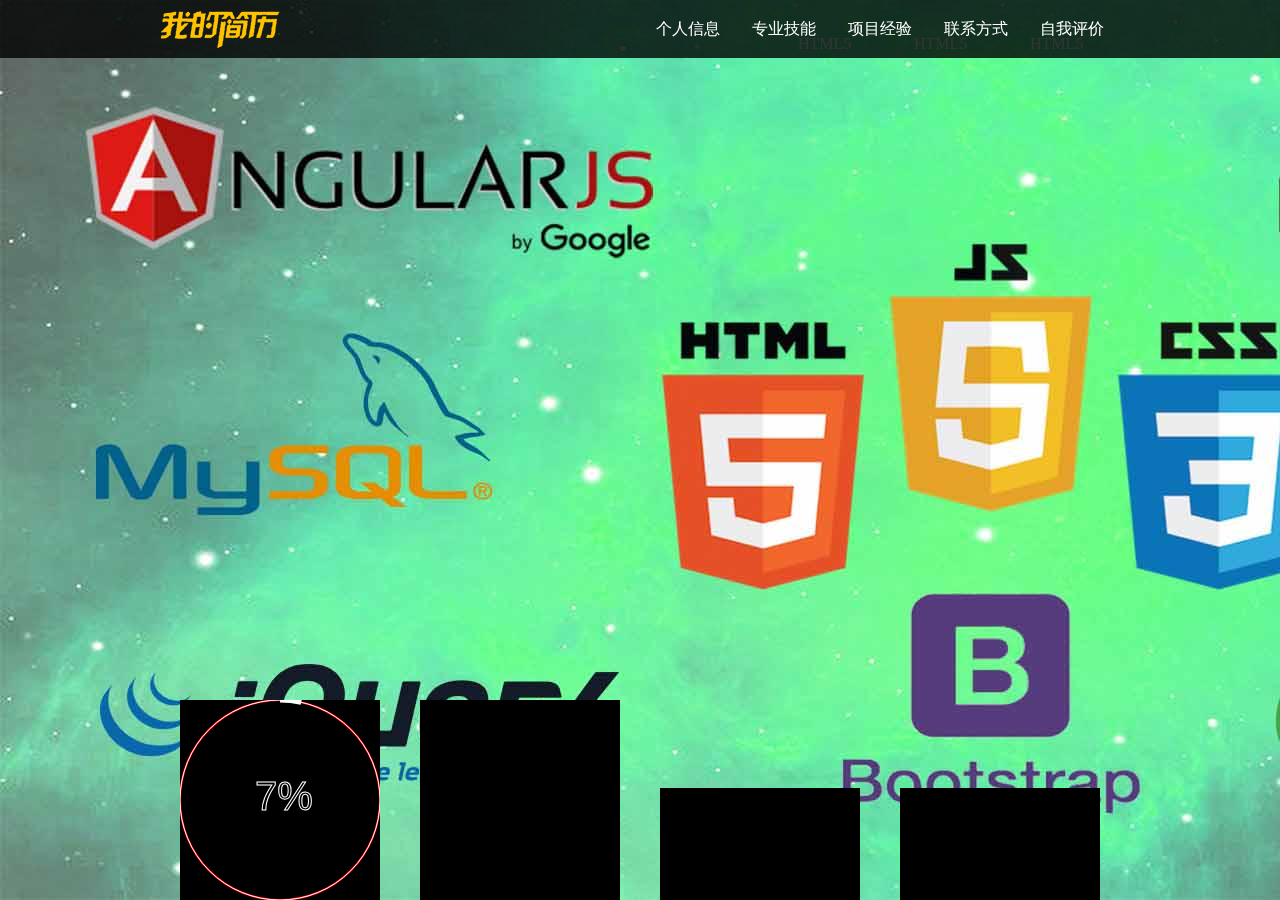
==== myResume.html @ 8bf97d99 "add my persomal page" ====
<!DOCTYPE html>
<html>
	<head>
		<meta charset="UTF-8">
		<title></title>
		<link rel="stylesheet" href="css/myResume.css" />
		<script type="text/javascript" src="js/jquery-3.3.1.js" ></script>
		<script src="js/canvas.js" type="text/javascript" charset="utf-8"></script>
	</head>
	<body>
		<!--导航-->
		<div class="container-fluid">
		<div class="container">
			<div class="logo"></div>
			<ul>
				<li><a href="javascript::">个人信息</a></li>
				<li><a href="javascript::">专业技能</a></li>
				<li><a href="javascript::">项目经验</a></li>
				<li><a href="javascript::">联系方式</a></li>
				<li><a href="javascript::">自我评价</a></li>
			</ul>
		</div>
		</div>
		<!--个人信息-->
		<div class="section_1">
			<div class="container">
				<div class="remsum">
					<h2>个人信息</h2>
					<div class="remsum_content">
						<table>
							
							<tbody >
								<tr><th colspan="6">基本信息</th></tr>
								<tr>
									<td>姓名</td>
									<td>赵震</td>
									<td>性别</td>
									<td>男</td>
									<td>出生日期</td>
									<td>1993-08-23</td>
								</tr>
								<tr>
									<td>民族</td>
									<td>满</td>
									<td>住址</td>
									<td >武汉江夏区大花岭</td>
									<td>毕业时间</td>
									<td >2016</td>
								</tr>
								<tr>
									<td>手机</td>
									<td colspan="2">137 0405 9677</td>
									<td>邮箱</td>
									<td colspan="2">956632755@qq.com</td>									
								</tr>
								<tr>
									<td>学历</td>
									<td colspan="2">本科</td>
									<td>职业</td>
									<td colspan="2">Web前端</td>									
								</tr>
							</tbody>
							<tbody >
								<tr><th colspan="6">基本信息</th></tr>
								<tr>
									<td>姓名</td>
									<td>赵震</td>
									<td>性别</td>
									<td>男</td>
									<td>出生日期</td>
									<td>1993-08-23</td>
								</tr>
								<tr>
									<td>民族</td>
									<td>满</td>
									<td>住址</td>
									<td >武汉江夏区大花岭</td>
									<td>毕业时间</td>
									<td >2016</td>
								</tr>
								<tr>
									<td>手机</td>
									<td colspan="2">137 0405 9677</td>
									<td>邮箱</td>
									<td colspan="2">956632755@qq.com</td>									
								</tr>
								<tr>
									<td>学历</td>
									<td colspan="2">本科</td>
									<td>职业</td>
									<td colspan="2">Web前端</td>									
								</tr>
							</tbody>
							<tbody >
								<tr><th colspan="6">基本信息</th></tr>
								<tr>
									<td>姓名</td>
									<td>赵震</td>
									<td>性别</td>
									<td>男</td>
									<td>出生日期</td>
									<td>1993-08-23</td>
								</tr>
								<tr>
									<td>民族</td>
									<td>满</td>
									<td>住址</td>
									<td >武汉江夏区大花岭</td>
									<td>毕业时间</td>
									<td >2016</td>
								</tr>
								<tr>
									<td>手机</td>
									<td colspan="2">137 0405 9677</td>
									<td>邮箱</td>
									<td colspan="2">956632755@qq.com</td>									
								</tr>
								<tr>
									<td>学历</td>
									<td colspan="2">本科</td>
									<td>职业</td>
									<td colspan="2">Web前端</td>									
								</tr>
							</tbody>
							<tbody >
								<tr><th colspan="6">基本信息</th></tr>
								<tr>
									<td>姓名</td>
									<td>赵震</td>
									<td>性别</td>
									<td>男</td>
									<td>出生日期</td>
									<td>1993-08-23</td>
								</tr>
								<tr>
									<td>民族</td>
									<td>满</td>
									<td>住址</td>
									<td >武汉江夏区大花岭</td>
									<td>毕业时间</td>
									<td >2016</td>
								</tr>
								<tr>
									<td>手机</td>
									<td colspan="2">137 0405 9677</td>
									<td>邮箱</td>
									<td colspan="2">956632755@qq.com</td>									
								</tr>
								<tr>
									<td>学历</td>
									<td colspan="2">本科</td>
									<td>职业</td>
									<td colspan="2">Web前端</td>									
								</tr>
							</tbody>
2							<tbody >
								<tr><th colspan="6">基本信息</th></tr>
								<tr>
									<td>姓名</td>
									<td>赵震</td>
									<td>性别</td>
									<td>男</td>
									<td>出生日期</td>
									<td>1993-08-23</td>
								</tr>
								<tr>
									<td>民族</td>
									<td>满</td>
									<td>住址</td>
									<td >武汉江夏区大花岭</td>
									<td>毕业时间</td>
									<td >2016</td>
								</tr>
								<tr>
									<td>手机</td>
									<td colspan="2">137 0405 9677</td>
									<td>邮箱</td>
									<td colspan="2">956632755@qq.com</td>									
								</tr>
								<tr>
									<td>学历</td>
									<td colspan="2">本科</td>
									<td>职业</td>
									<td colspan="2">Web前端</td>									
								</tr>
							</tbody>
							<tbody >
								<tr><th colspan="6">基本信息</th></tr>
								<tr>
									<td>姓名</td>
									<td>赵震</td>
									<td>性别</td>
									<td>男</td>
									<td>出生日期</td>
									<td>1993-08-23</td>
								</tr>
								<tr>
									<td>民族</td>
									<td>满</td>
									<td>住址</td>
									<td >武汉江夏区大花岭</td>
									<td>毕业时间</td>
									<td >2016</td>
								</tr>
								<tr>
									<td>手机</td>
									<td colspan="2">137 0405 9677</td>
									<td>邮箱</td>
									<td colspan="2">956632755@qq.com</td>									
								</tr>
								<tr>
									<td>学历</td>
									<td colspan="2">本科</td>
									<td>职业</td>
									<td colspan="2">Web前端</td>									
								</tr>
							</tbody>
						</table>
						
					</div>
				</div>
			</div>
		</div>
		<!--专业技能-->
		<div class="skill">
			<div class="container">
				
				<ul class="skill_menu">
					<li><a>HTML5</a></li>
					<li><a>HTML5</a></li>
					<li><a>HTML5</a></li>
				</ul>
				
				<canvas id="oC" width=200 height=200></canvas>
				<canvas id="oC1" width=200 height=200></canvas>
				<canvas id="oC2" width=200 height=200></canvas>
				<canvas id="oC3" width=200 height=200></canvas>
			     
			</div>
		</div>
	</body>
</html>
---- css/myResume.css ----
p,a,ul,h2,h3{
	margin: 0;
	padding: 0;
}
*{
	margin: 0 ;
	padding: 0;
}
a{
	text-decoration: none;
}
li{
	list-style: none;
}
/*导航*/
.container{
	margin: 0 auto;
	width: 100%;
	
	
	
}
body{
	
	height: 100%;
}
@media only screen and (min-width: 1200px)  {
	.container{
		width: 1200px;
	}
}
@media only screen and (min-width: 960px)  {
	.container{
		width: 960px;
	}
}
.container-fluid{
	width: 100%;
	height: 58px;
	background: rgba(0,0,0,0.8);
	position: fixed;
	z-index: 1111;
}
.container .logo{
	width: 120px;
	height: 58px;
	float: left;
	
	background: url(../img/bg/logo.png) no-repeat 0 center;
	background-size: 120px 37px;
	
}
.container ul{
	float: right;
}
.container ul li{
	float: left;
	width: 96px;
}
.container ul li:hover{
	background: orange;
	
}
.container ul li:hover a{
	color: #000000;
}
.container li a{
	padding: 0 16px;
	height: 58px;
	line-height: 58px;
	color: #FFFFFF;
	font-size: 16px;
}
/*个人信息*/
.section_1{
	background: url(../img/bg/bg2.jpg) no-repeat;  
    position: fixed;
    left: 0;
    top: 0;
    width: 100%;
    height: 100%;  
    background-size: cover;
   
   
    /*align-items:center;//子元素垂直居中
    display:-webkit-flex;*/
}
.section_1 .container{
	position: absolute;
	top: 25%;
	left: 25%;
	transform: t;
	/*padding-top: 100px;*/
	/*display: inline-block;
	vertical-align: middle;*/
}
.remsum{
	width: 640px;
	height: 440px;
	background: rgba(0,0,0,0.8);
	padding: 25px;
	overflow-y:scroll ;
	
	
}
.remsum h2{
	color: orange;
}
.remsum_content{
	
	height: 100%;
	
}
.remsum_content tbody th{
	padding: 5px 0;
	font-size: 20px;
	text-align: center;
	color: #FFFFFF;
}
table{
	width: 100%;
	border-collapse: collapse;
	
}
.remsum td{
	border: 1px solid #E5E5E5;
	padding: 5px;
	color: #FFFFFF;
	text-align: center;
}
td:nth-of-type(even){
	color: orange;
}
/*专业技能*/
.skill{
	background: url(../img/bg/bg3.jpg) no-repeat;
	background-size:cover ;
	position: fixed;
	left: 0;
	top: 0;
	height: 100%;
	width: 100%;
}
.skill canvas{
	float: left;
	margin: 700px 20px;
	
	background: #000000;
	
}
.skll .skill_menu{
	margin-top: 100px;
}
.skill ul li{
	padding: 15px 10px;
}
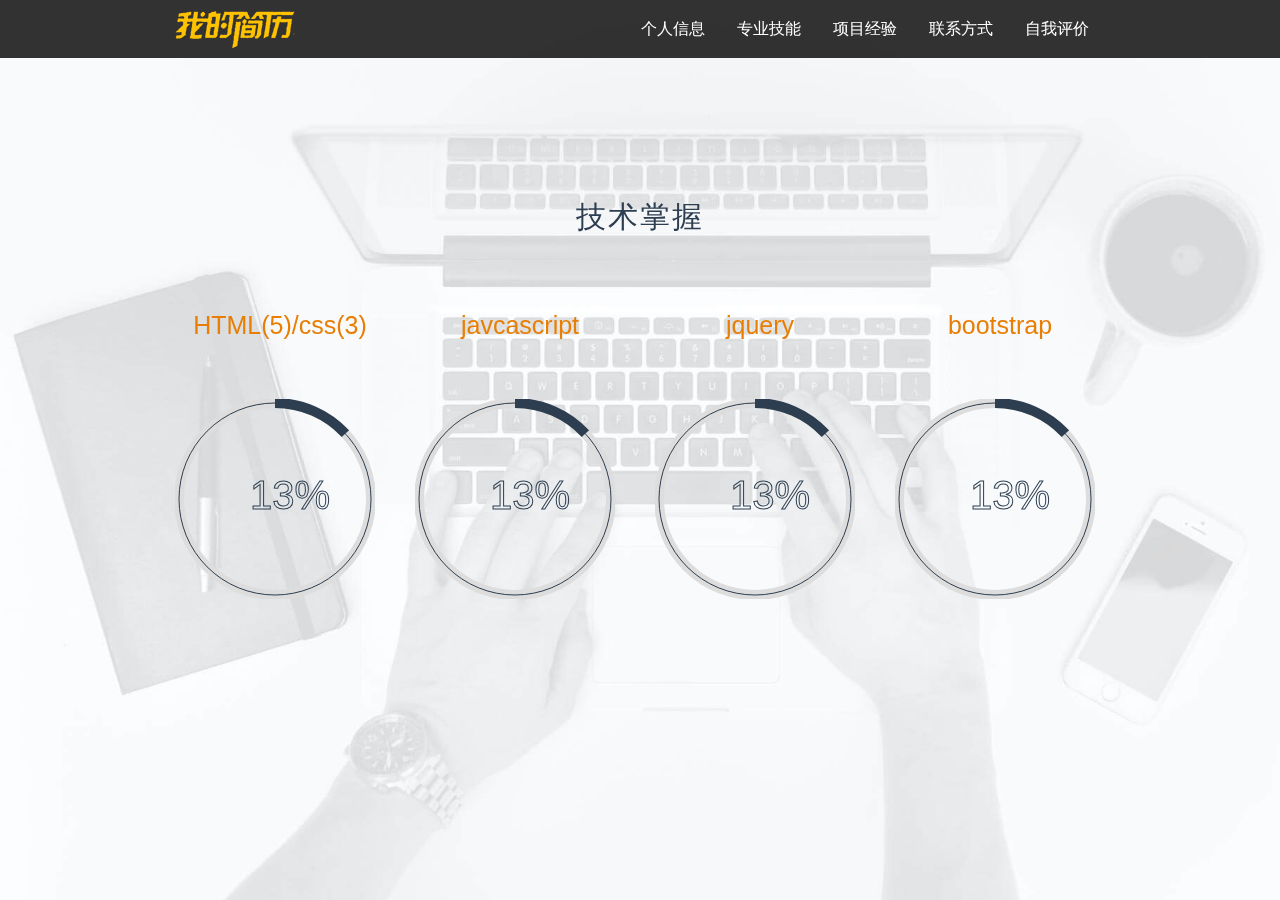
==== commit e95dd388: "add style img" ====
--- a/myResume.html
+++ b/myResume.html
@@ -3,6 +3,9 @@
 	<head>
 		<meta charset="UTF-8">
 		<title></title>
+		<meta http-equiv="X-UA-Compatible" content="IE=edge" />
+		<meta name="viewport" content="width=device-width, initial-scale=1" />
+		<link rel="stylesheet" type="text/css" href="css/bootstrap.css"/>
 		<link rel="stylesheet" href="css/myResume.css" />
 		<script type="text/javascript" src="js/jquery-3.3.1.js" ></script>
 		<script src="js/canvas.js" type="text/javascript" charset="utf-8"></script>
@@ -223,20 +226,31 @@
 		</div>
 		<!--专业技能-->
 		<div class="skill">
-			<div class="container">
-				
-				<ul class="skill_menu">
-					<li><a>HTML5</a></li>
-					<li><a>HTML5</a></li>
-					<li><a>HTML5</a></li>
-				</ul>
-				
-				<canvas id="oC" width=200 height=200></canvas>
-				<canvas id="oC1" width=200 height=200></canvas>
-				<canvas id="oC2" width=200 height=200></canvas>
-				<canvas id="oC3" width=200 height=200></canvas>
-			     
+			<div class="container ">
+				<h3>技术掌握</h3>
+				<div class="row">
+					<div class="col-md-3">
+						<a>HTML(5)/css(3)</a>
+						<canvas id="oC" width=200 height=200></canvas>
+					</div>
+					<div class="col-md-3">
+						<a>javcascript</a>
+						<canvas id="oC1" width=200 height=200></canvas>
+					</div>
+					<div class="col-md-3">
+						<a>jquery</a>
+						<canvas id="oC2" width=200 height=200></canvas>
+					</div>
+					<div class="col-md-3">
+						<a>bootstrap</a>
+						<canvas id="oC3" width=200 height=200></canvas>
+					</div>
+				</div>
+								
+																			     
 			</div>
 		</div>
+		<script src="js/jquery-3.3.1.js" type="text/javascript" charset="utf-8"></script>
+		<script src="js/bootstrap.js" type="text/javascript" charset="utf-8"></script>
 	</body>
 </html>
--- a/css/myResume.css
+++ b/css/myResume.css
@@ -140,17 +140,23 @@
 	top: 0;
 	height: 100%;
 	width: 100%;
+	padding-top: 200px;
+}
+.skill h3{
+	text-align: center;
+	color: #2c3e50;
+	font-size: 30px;letter-spacing: 2px;
+	margin-bottom: 75px;
 }
 .skill canvas{
 	float: left;
-	margin: 700px 20px;
 	
-	background: #000000;
 	
 }
-.skll .skill_menu{
-	margin-top: 100px;
+.col-md-3 a{
+	margin-bottom: 55px;
+	display: block;
+	text-align: center;
+	color: #E87E04;
+	font-size: 25px;
 }
-.skill ul li{
-	padding: 15px 10px;
-}
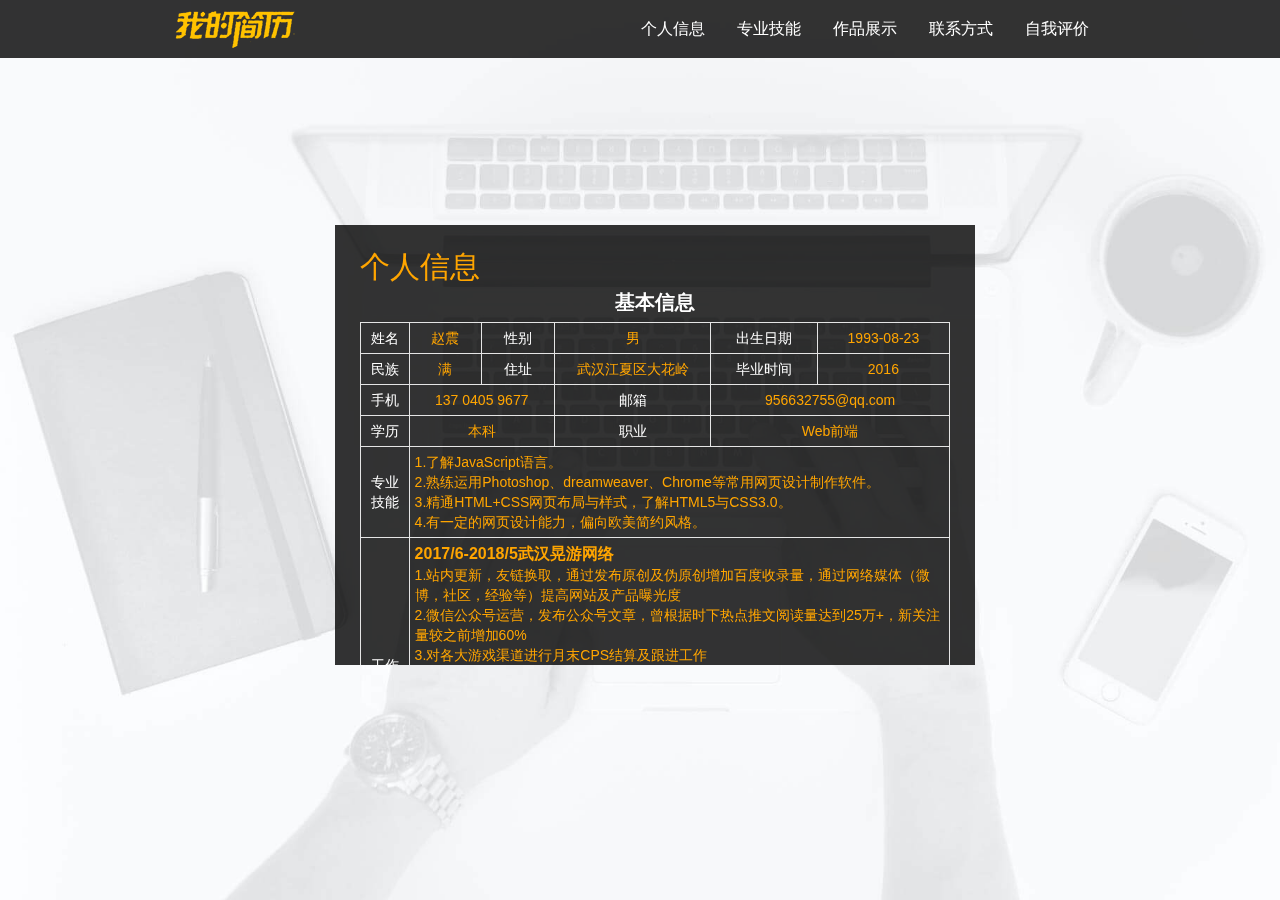
==== commit 66f99888: "补充内容" ====
--- a/myResume.html
+++ b/myResume.html
@@ -7,7 +7,9 @@
 		<meta name="viewport" content="width=device-width, initial-scale=1" />
 		<link rel="stylesheet" type="text/css" href="css/bootstrap.css"/>
 		<link rel="stylesheet" href="css/myResume.css" />
+		<link rel="stylesheet" href="css/animate.css" />
 		<script type="text/javascript" src="js/jquery-3.3.1.js" ></script>
+		<script type="text/javascript" src="js/wow.min.js" ></script>
 		<script src="js/canvas.js" type="text/javascript" charset="utf-8"></script>
 	</head>
 	<body>
@@ -15,21 +17,21 @@
 		<div class="container-fluid">
 		<div class="container">
 			<div class="logo"></div>
-			<ul>
+			<ul class="tabpage">
 				<li><a href="javascript::">个人信息</a></li>
 				<li><a href="javascript::">专业技能</a></li>
-				<li><a href="javascript::">项目经验</a></li>
+				<li><a href="javascript::">作品展示</a></li>
 				<li><a href="javascript::">联系方式</a></li>
 				<li><a href="javascript::">自我评价</a></li>
 			</ul>
 		</div>
 		</div>
 		<!--个人信息-->
-		<div class="section_1">
+		<div class="section_1 page" >
 			<div class="container">
-				<div class="remsum">
-					<h2>个人信息</h2>
-					<div class="remsum_content">
+				<div class="remsum wow rollIn" data-wow-delay = "0.5s">
+					<h2 class="wow rollIn"data-wow-delay = "0.8s">个人信息</h2>
+					<div class="remsum_content wow rollIn" data-wow-delay = "1s">
 						<table>
 							
 							<tbody >
@@ -62,162 +64,34 @@
 									<td>职业</td>
 									<td colspan="2">Web前端</td>									
 								</tr>
+								<tr class="text1">
+									<td>专业技能</td>
+									<td colspan="6">
+										<p>1.了解JavaScript语言。</p>
+										<p>2.熟练运用Photoshop、dreamweaver、Chrome等常用网页设计制作软件。</p>
+										<p>3.精通HTML+CSS网页布局与样式，了解HTML5与CSS3.0。</p>
+										<p>4.有一定的网页设计能力，偏向欧美简约风格。</p>
+									</td>
+								</tr>
+								<tr class="text1">
+									<td>工作经历</td>
+									<td colspan="6">
+										<p style="font-size: 16px; font-weight: bold;">2017/6-2018/5武汉晃游网络</p>
+										<p>1.站内更新，友链换取，通过发布原创及伪原创增加百度收录量，通过网络媒体（微博，社区，经验等）提高网站及产品曝光度</p>
+										<p>2.微信公众号运营，发布公众号文章，曾根据时下热点推文阅读量达到25万+，新关注量较之前增加60%</p>
+										<p>3.对各大游戏渠道进行月末CPS结算及跟进工作</p>
+										<p>4.对网站流量进行统计分析总结</p>
+										<p>5广告洽谈合作</p>
+										<p></p>
+										<p style="font-size: 16px;font-weight: bold;">2016/10-2017/5环亚联合科技公司</p>
+										<p>在公司主要负责分配任务、购买资料，广告任务推广测试；</p>
+										<p>1登录国外网站进行国外推广任务点击。</p>
+										<p>2在国外任务联盟网站获取外部链接悬挂到公司国外网站上。</p>
+										<p>3将需推广的广告任务banner挂在公司网页。</p>
+									</td>
+								</tr>
 							</tbody>
-							<tbody >
-								<tr><th colspan="6">基本信息</th></tr>
-								<tr>
-									<td>姓名</td>
-									<td>赵震</td>
-									<td>性别</td>
-									<td>男</td>
-									<td>出生日期</td>
-									<td>1993-08-23</td>
-								</tr>
-								<tr>
-									<td>民族</td>
-									<td>满</td>
-									<td>住址</td>
-									<td >武汉江夏区大花岭</td>
-									<td>毕业时间</td>
-									<td >2016</td>
-								</tr>
-								<tr>
-									<td>手机</td>
-									<td colspan="2">137 0405 9677</td>
-									<td>邮箱</td>
-									<td colspan="2">956632755@qq.com</td>									
-								</tr>
-								<tr>
-									<td>学历</td>
-									<td colspan="2">本科</td>
-									<td>职业</td>
-									<td colspan="2">Web前端</td>									
-								</tr>
-							</tbody>
-							<tbody >
-								<tr><th colspan="6">基本信息</th></tr>
-								<tr>
-									<td>姓名</td>
-									<td>赵震</td>
-									<td>性别</td>
-									<td>男</td>
-									<td>出生日期</td>
-									<td>1993-08-23</td>
-								</tr>
-								<tr>
-									<td>民族</td>
-									<td>满</td>
-									<td>住址</td>
-									<td >武汉江夏区大花岭</td>
-									<td>毕业时间</td>
-									<td >2016</td>
-								</tr>
-								<tr>
-									<td>手机</td>
-									<td colspan="2">137 0405 9677</td>
-									<td>邮箱</td>
-									<td colspan="2">956632755@qq.com</td>									
-								</tr>
-								<tr>
-									<td>学历</td>
-									<td colspan="2">本科</td>
-									<td>职业</td>
-									<td colspan="2">Web前端</td>									
-								</tr>
-							</tbody>
-							<tbody >
-								<tr><th colspan="6">基本信息</th></tr>
-								<tr>
-									<td>姓名</td>
-									<td>赵震</td>
-									<td>性别</td>
-									<td>男</td>
-									<td>出生日期</td>
-									<td>1993-08-23</td>
-								</tr>
-								<tr>
-									<td>民族</td>
-									<td>满</td>
-									<td>住址</td>
-									<td >武汉江夏区大花岭</td>
-									<td>毕业时间</td>
-									<td >2016</td>
-								</tr>
-								<tr>
-									<td>手机</td>
-									<td colspan="2">137 0405 9677</td>
-									<td>邮箱</td>
-									<td colspan="2">956632755@qq.com</td>									
-								</tr>
-								<tr>
-									<td>学历</td>
-									<td colspan="2">本科</td>
-									<td>职业</td>
-									<td colspan="2">Web前端</td>									
-								</tr>
-							</tbody>
-2							<tbody >
-								<tr><th colspan="6">基本信息</th></tr>
-								<tr>
-									<td>姓名</td>
-									<td>赵震</td>
-									<td>性别</td>
-									<td>男</td>
-									<td>出生日期</td>
-									<td>1993-08-23</td>
-								</tr>
-								<tr>
-									<td>民族</td>
-									<td>满</td>
-									<td>住址</td>
-									<td >武汉江夏区大花岭</td>
-									<td>毕业时间</td>
-									<td >2016</td>
-								</tr>
-								<tr>
-									<td>手机</td>
-									<td colspan="2">137 0405 9677</td>
-									<td>邮箱</td>
-									<td colspan="2">956632755@qq.com</td>									
-								</tr>
-								<tr>
-									<td>学历</td>
-									<td colspan="2">本科</td>
-									<td>职业</td>
-									<td colspan="2">Web前端</td>									
-								</tr>
-							</tbody>
-							<tbody >
-								<tr><th colspan="6">基本信息</th></tr>
-								<tr>
-									<td>姓名</td>
-									<td>赵震</td>
-									<td>性别</td>
-									<td>男</td>
-									<td>出生日期</td>
-									<td>1993-08-23</td>
-								</tr>
-								<tr>
-									<td>民族</td>
-									<td>满</td>
-									<td>住址</td>
-									<td >武汉江夏区大花岭</td>
-									<td>毕业时间</td>
-									<td >2016</td>
-								</tr>
-								<tr>
-									<td>手机</td>
-									<td colspan="2">137 0405 9677</td>
-									<td>邮箱</td>
-									<td colspan="2">956632755@qq.com</td>									
-								</tr>
-								<tr>
-									<td>学历</td>
-									<td colspan="2">本科</td>
-									<td>职业</td>
-									<td colspan="2">Web前端</td>									
-								</tr>
-							</tbody>
+							
 						</table>
 						
 					</div>
@@ -225,23 +99,23 @@
 			</div>
 		</div>
 		<!--专业技能-->
-		<div class="skill">
+		<div class="skill  page" style="display: none;">
 			<div class="container ">
-				<h3>技术掌握</h3>
+				<h3 class="wow bounceInDown" data-wow-delay = ".5s">技术掌握</h3>
 				<div class="row">
-					<div class="col-md-3">
+					<div class="col-md-3 wow rollIn" data-wow-delay="1.5s">
 						<a>HTML(5)/css(3)</a>
 						<canvas id="oC" width=200 height=200></canvas>
 					</div>
-					<div class="col-md-3">
+					<div class="col-md-3 wow rollIn" data-wow-delay="1.2s">
 						<a>javcascript</a>
 						<canvas id="oC1" width=200 height=200></canvas>
 					</div>
-					<div class="col-md-3">
+					<div class="col-md-3 wow lightSpeedIn"data-wow-delay="1.2s">
 						<a>jquery</a>
 						<canvas id="oC2" width=200 height=200></canvas>
 					</div>
-					<div class="col-md-3">
+					<div class="col-md-3 wow lightSpeedIn"data-wow-delay="1.5s">
 						<a>bootstrap</a>
 						<canvas id="oC3" width=200 height=200></canvas>
 					</div>
@@ -250,7 +124,95 @@
 																			     
 			</div>
 		</div>
-		<script src="js/jquery-3.3.1.js" type="text/javascript" charset="utf-8"></script>
+	
+	    <div class="project  page" style="display: none;">
+			<div class="container ">
+				<h3>项目经验</h3>
+				<div class="row">
+					<div class="col-md-3 wow rollIn">
+						<div class="img-m">
+							<img src="img/bg/01.jpg" class="img-responsive" />
+						</div>
+						<div class="list-title">
+							<span>商城类页面</span>
+							<p>购物车结算jq，订单的选择或删除、金额的计算。</p>
+						</div>
+					</div>
+					<div class="col-md-3 wow bounceInDown" data-wow-duration="1.5s">
+						<div class="img-m"><img src="img/bg/02.jpg" class="img-responsive" /></div>
+						<div class="list-title">
+							<span>商城类页面</span>
+							<p>购物车结算jq，订单的选择或删除、金额的计算。</p>
+						</div>
+					</div>
+					<div class="col-md-3 wow bounceInDown" data-wow-duration="1.5s">
+						<div class="img-m"><img src="img/bg/03.jpg" class="img-responsive" /></div>
+						<div class="list-title">
+							<span>商城类页面</span>
+							<p>购物车结算jq，订单的选择或删除、金额的计算。</p>
+						</div>
+					</div>
+					<div class="col-md-3 wow rollIn">
+						<div class="img-m"><img src="img/bg/02.jpg" class="img-responsive" /></div>
+						<div class="list-title">
+							<span>商城类页面</span>
+							<p>购物车结算jq，订单的选择或删除、金额的计算。</p>
+						</div>
+					</div>
+				</div>	
+				<div class="row">
+					<div class="col-md-3 wow rollIn">
+						<div class="img-m">
+							<img src="img/bg/01.jpg" class="img-responsive" />
+						</div>
+						<div class="list-title">
+							<span>商城类页面</span>
+							<p>购物车结算jq，订单的选择或删除、金额的计算。</p>
+						</div>
+					</div>
+					<div class="col-md-3 wow bounceInDown" data-wow-duration="1s">
+						<div class="img-m"><img src="img/bg/03.jpg" class="img-responsive" /></div>
+						<div class="list-title">
+							<span>商城类页面</span>
+							<p>购物车结算jq，订单的选择或删除、金额的计算。</p>
+						</div>
+					</div>
+					<div class="col-md-3 wow bounceInDown" data-wow-duration="1s">
+						<div class="img-m"><img src="img/bg/01.jpg" class="img-responsive" /></div>
+						<div class="list-title">
+							<span>商城类页面</span>
+							<p>购物车结算jq，订单的选择或删除、金额的计算。</p>
+						</div>
+					</div>
+					<div class="col-md-3 wow rollIn">
+						<div class="img-m"><img src="img/bg/02.jpg" class="img-responsive" /></div>
+						<div class="list-title">
+							<span>商城类页面</span>
+							<p>购物车结算jq，订单的选择或删除、金额的计算。</p>
+						</div>
+					</div>
+				</div>																     
+			</div>
+		</div>
+	    
+	
+	
+	
+	
+	
+	
+	
+	
+	
+	
+	
+	<script src="js/jquery-3.3.1.js" type="text/javascript" charset="utf-8"></script>
 		<script src="js/bootstrap.js" type="text/javascript" charset="utf-8"></script>
+		<script type="text/javascript">
+			window.onload=function(){
+				new WOW().init();
+				
+			}
+		</script>
 	</body>
 </html>
--- a/css/myResume.css
+++ b/css/myResume.css
@@ -73,7 +73,7 @@
 }
 /*个人信息*/
 .section_1{
-	background: url(../img/bg/bg2.jpg) no-repeat;  
+	background: url(../img/bg/bg3.jpg) no-repeat;  
     position: fixed;
     left: 0;
     top: 0;
@@ -131,6 +131,11 @@
 td:nth-of-type(even){
 	color: orange;
 }
+.text1 p{
+	text-align: left;
+}
+
+
 /*专业技能*/
 .skill{
 	background: url(../img/bg/bg3.jpg) no-repeat;
@@ -142,7 +147,7 @@
 	width: 100%;
 	padding-top: 200px;
 }
-.skill h3{
+.skill h3,.project h3{
 	text-align: center;
 	color: #2c3e50;
 	font-size: 30px;letter-spacing: 2px;
@@ -160,3 +165,46 @@
 	color: #E87E04;
 	font-size: 25px;
 }
+
+
+.project{
+	padding-top: 200px;
+}
+.project .row{
+	margin-top: 20px;
+}
+.project .col-md-3{
+	position: relative;
+	padding: 0 10px ;
+	transition: .5s;
+}
+.img-m{
+	overflow: hidden;
+	
+}
+.project .col-md-3:hover{
+	transform: scale(1.1);
+	transition: .5s;
+}
+.list-title{
+	position: absolute;
+	left: 0 ;
+	top: 0px;
+	padding-top: 50px;
+	opacity: 0;
+	background: rgba(0,0,0,0.6);
+	margin: 0 10px;
+	height: 100%;
+	cursor: pointer;
+}
+.list-title p{
+	padding: 10px 25px;
+	text-align: center;
+	color: #FFFFFF;
+}
+.list-title span{
+	font-size: 16px;
+	display: block;
+	text-align: center;
+	color: #FFFFFF;
+}
